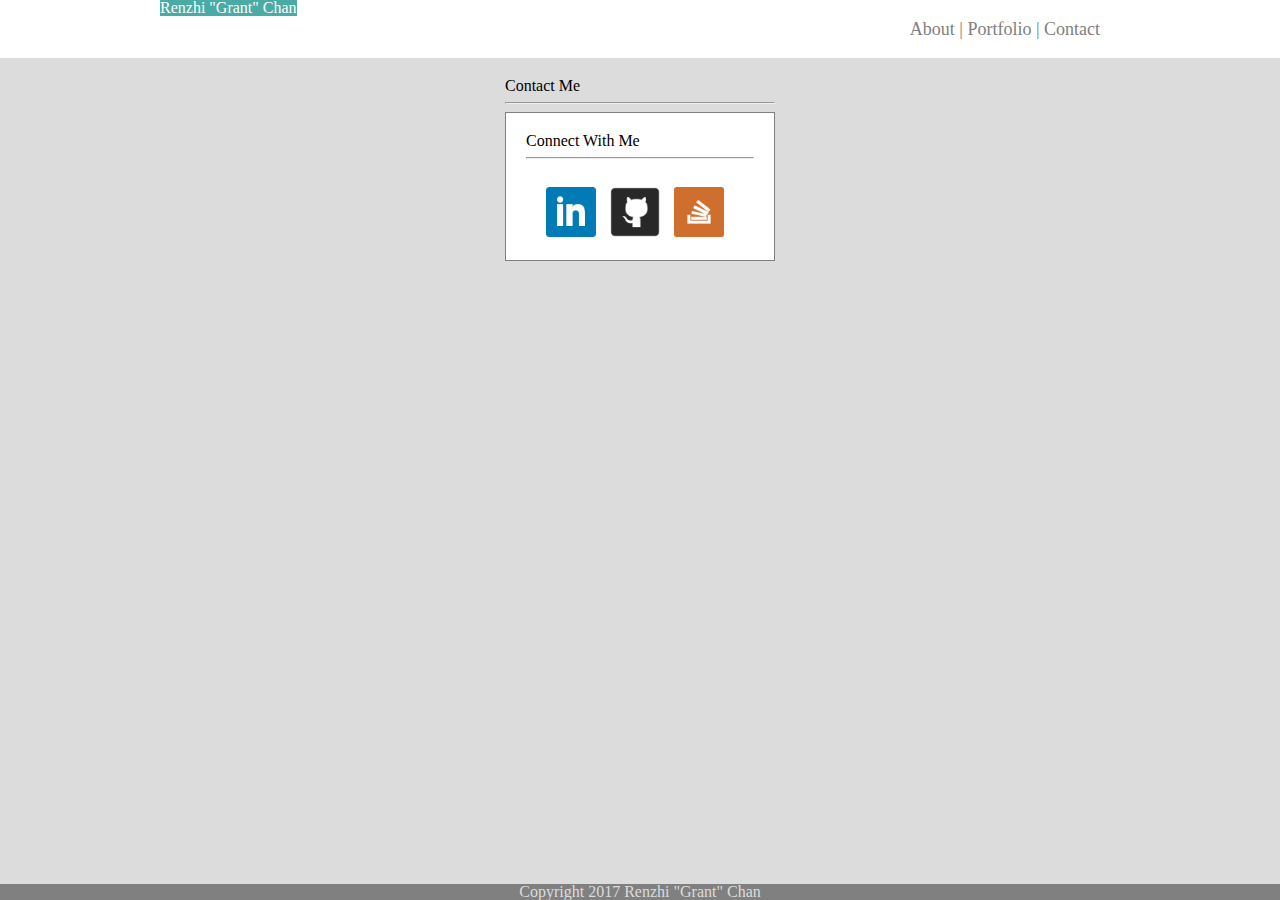
==== contact.html @ 4b6b3e79 "Updates 06/12" ====
<!DOCTYPE html>
<html>
<head>
	<meta charset="utf-8">
	<title>Renzhi "Grant" Chan Portfolio</title>
	<!-- This links the style sheet to the html doc-->
	<link rel="stylesheet" type="text/css" href="assets/css/style.css">
	<!-- This links the reset sheet to the html doc-->
	<link rel="stylesheet" type="text/css" href="assets/css/reset.css">
</head>

<body class="Site">
		<header>
		<!-- title, also home button -->
		
		<div class ="headsetter">

			<h1>Renzhi "Grant" Chan</h1>
			<!-- navigation bar -->
			<ul class="navbar">
				
				<il>About</il>
				<il> | </il>
				<il>Portfolio</il>
				<il> | </il>
				<il>Contact</il>

			</ul>

		</div>

		</header>

		<!-- script for cover page -->
		
			<div class = Site-content>
						
						<div class="container_contact">
							
							<h2 class="titletext">Contact Me</h2>

							<hr class="horzrule">

							<!-- Form blanks -->
							
						</div>

						
						<!-- Contact Info -->
						<div class="container2">

							<h2 class="titletext">Connect With Me</h2>

							<hr class="horzrule">
							
									<!-- LinkedIn Logo -->
									<a href="https://www.linkedin.com/in/grant-chan-099872b2/"><img src="assets/images/LINKEDIN_logo.png" id="LinkedIn" /></a>

									<!-- Github Logo -->
									<a href="https://github.com/grantrzchan"><img src="assets/images/GITHUB_logo.png" id="Github" /></a>
							
									<!-- Stack Overflow Logo -->
									<a href=""><img src="assets/images/SOF_logo.png" id="Stackoverflow" /></a>

						</div>
			</div>

				<footer>
					
					<!-- Footer text -->
					<h5>Copyright 2017 Renzhi "Grant" Chan</h5>

				</footer>

</body>

</html>
---- assets/css/style.css ----
/*Style sheet for Renzhi "Grant" Chan's portfolio page*/

/** {*/
/*    box-sizing: border-box;
    text-align: center;
    color: black;
*/    /*margin-bottom: 20px;*/
/*}*/

header {
	text-align: center;
	box-sizing: border-box;
	background: white;
	width: 100%;

}


.navbar ul li {
	float: right;
}

.navbar {
	padding: 20px;
	font-family: 'Georgia', Times New Roman, Times, serif;
	font-size: 18px;
	color: gray;
	margin: auto;
	float: right;
}

.headsetter {
	width: 960px;
	margin:auto;
}


body{
	background: #dcdcdc;
	margin: auto;
}

h1{
	font-size: 30px;
	text-align: left;
	float: left;
	font-family: 'Georgia', Times New Roman, Times, serif;
	color: white;
	background: #4aaaa5;
	padding: 20px;
	margin:auto;
}

h2{
	text-align: left;
	font-family: 'Georgia', Times New Roman, Times, serif;
	font-size: 22px;
	margin-left: 20px;
}

.horzrule { 
    display: block;
    margin-top: 0.5em;
    margin-bottom: 0.5em;
    margin-left: auto;
    margin-right: auto;
    border-style: inset;
    border-width: 1px;
}

.container{
	float:left;
	padding: 20px;
	background: white;
	box-sizing: border-box;
	width:650px;
	border-width: 1px;
	border-color: gray;
	border-style: solid;
	overflow: auto;
	margin-right: 40px;

}

.container2{
	float: left;
	padding: 20px;
	background: white;
	box-sizing: border-box;
	width:270px;
	border-width: 1px;
	border-color: gray;
	border-style: solid;
	overflow: auto;

}


#IMG1{
	float:left;
	width: 250px;
	height: 250px;
	padding: 20px;
	margin-bottom: 20px;
	margin-right: 20px;
}

#Para1{
	text-align: left;
	text-align: justify;
	font-family: 'Arial', 'Helvetica Neue', Helvetica, sans-serif;
	font-size: 14px;
	padding: 10px;
	margin-left: 20px;
}

#LinkedIn{
	margin-left: 20px;
}

#LinkedIn, #Github, #Stackoverflow{
	width: 50px;
	height: 50px;
	margin-right: 10px;
	margin-top: 20px;
}


h5{
	color: #dcdcdc;
	font-family: 'Georgia', Times New Roman, Times, serif;
	font-weight: normal;
}

.Site {
  display: flex;
  min-height: 100vh;
  flex-direction: column;
}

.Site-content {
padding-top: 20px;
margin: auto;
  flex: 1;
}

footer{
	padding: 20px;
	text-align: center;
	box-sizing: border-box;
	margin-top: 25px;
	border-top: 5px solid #4aaaa5;
	background: #808080;
	width: 100%;
}
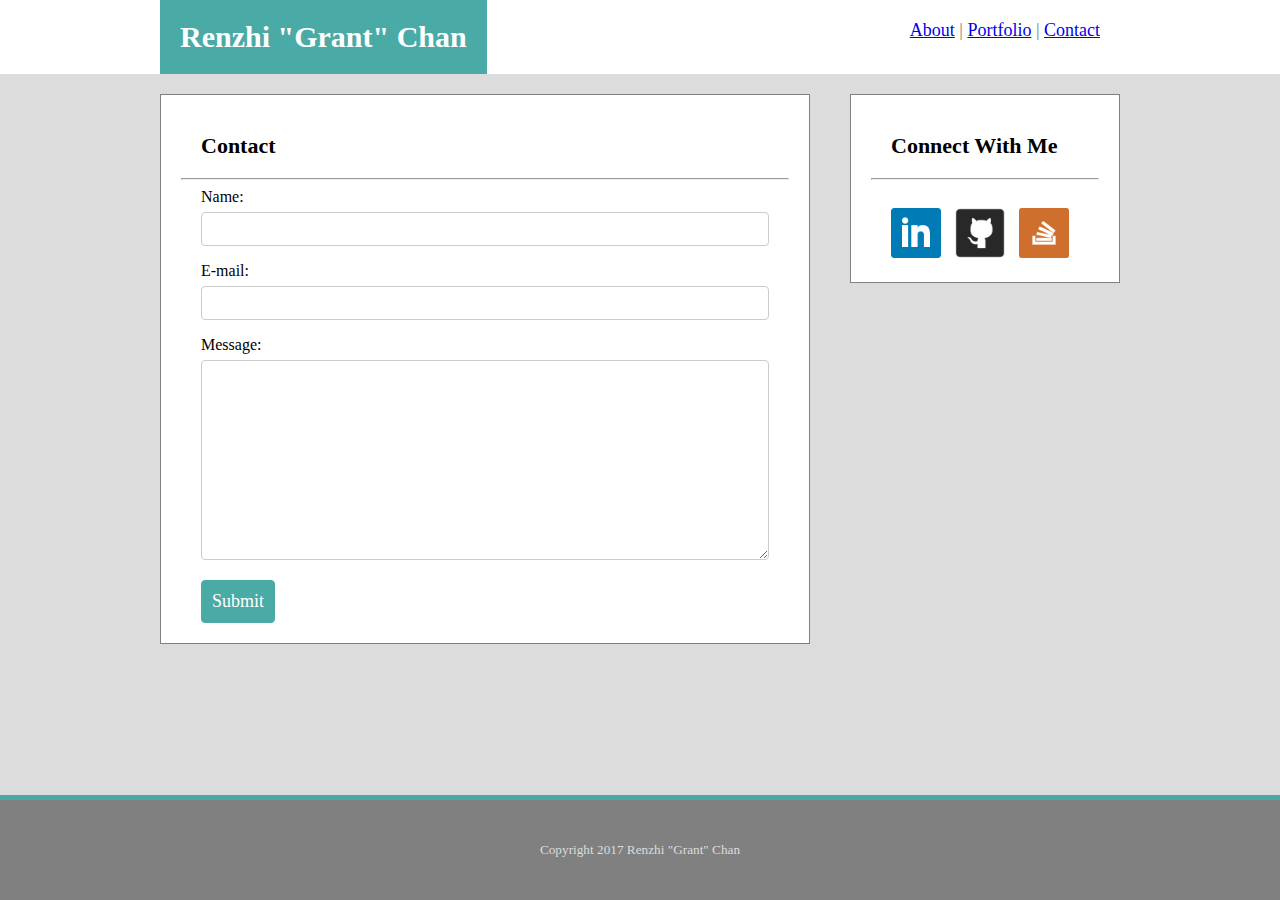
==== commit 359121a3: "Update 06132017" ====
--- a/contact.html
+++ b/contact.html
@@ -3,13 +3,17 @@
 <head>
 	<meta charset="utf-8">
 	<title>Renzhi "Grant" Chan Portfolio</title>
+	
+	<!-- This links the reset sheet to the html doc-->
+	<!-- <link rel="stylesheet" type="text/css" href="assets/css/reset.css"> -->
+
 	<!-- This links the style sheet to the html doc-->
 	<link rel="stylesheet" type="text/css" href="assets/css/style.css">
-	<!-- This links the reset sheet to the html doc-->
-	<link rel="stylesheet" type="text/css" href="assets/css/reset.css">
+
 </head>
 
 <body class="Site">
+
 		<header>
 		<!-- title, also home button -->
 		
@@ -19,11 +23,11 @@
 			<!-- navigation bar -->
 			<ul class="navbar">
 				
-				<il>About</il>
+				<a href="index.html"><il>About</il></a>
 				<il> | </il>
-				<il>Portfolio</il>
+				<a href="portfolio.html"><il>Portfolio</il></a>
 				<il> | </il>
-				<il>Contact</il>
+				<a href="contact.html"><il>Contact</il></a>
 
 			</ul>
 
@@ -37,11 +41,31 @@
 						
 						<div class="container_contact">
 							
-							<h2 class="titletext">Contact Me</h2>
+							<h2 class="titletext">Contact</h2>
 
 							<hr class="horzrule">
 
-							<!-- Form blanks -->
+								<!-- Form blanks -->
+
+								<form action = "action_page.php">
+
+								Name:<br>
+								
+								<input type="text" name="Name"><br>
+								
+								E-mail:<br>
+								
+								<input type="text" name="Email"><br>
+
+								Message:<br>
+								
+								<textarea type="text" name="Message" id="messagearea"></textarea><br>								
+								
+	
+								<!-- Submit button for action_page.php -->
+								<input type="submit" value="Submit" id="submitbutton">
+
+								</form>
 							
 						</div>
 
--- a/assets/css/style.css
+++ b/assets/css/style.css
@@ -1,4 +1,4 @@
-/*Style sheet for Renzhi "Grant" Chan's portfolio page*/
+/*Style sheet for Renzhi "Grant" Chan's portfolio*/
 
 /** {*/
 /*    box-sizing: border-box;
@@ -95,6 +95,33 @@
 
 }
 
+.container_contact{
+	float:left;
+	padding: 20px;
+	background: white;
+	box-sizing: border-box;
+	width:650px;
+	border-width: 1px;
+	border-color: gray;
+	border-style: solid;
+	overflow: auto;
+	margin-right: 40px;
+
+}
+
+.container_projects{
+	float:left;
+	padding: 20px;
+	background: white;
+	box-sizing: border-box;
+	width:650px;
+	border-width: 1px;
+	border-color: gray;
+	border-style: solid;
+	overflow: auto;
+	margin-right: 40px;
+
+}
 
 #IMG1{
 	float:left;
@@ -125,6 +152,83 @@
 	margin-top: 20px;
 }
 
+input[type=text], #messagearea {
+    width: 100%;
+    margin-top: 6px;
+    margin-bottom: 16px;
+    padding: 8px;
+    box-sizing: border-box;
+    border: 1px solid #ccc;
+    border-radius: 4px;
+    resize: vertical;
+    font-family: 'Arial', 'Helvetica Neue', Helvetica, sans-serif;
+	font-size: 14px;
+}
+
+#messagearea{
+	height: 200px;
+}
+
+form{
+	padding-left: 20px;
+	padding-right: 20px;
+	font-family: 'Georgia', Times New Roman, Times, serif;
+	font-size: 16px;
+}
+
+#submitbutton{
+	border: 1px solid #4aaaa5;
+    border-radius: 4px;
+	font-family: 'Georgia', Times New Roman, Times, serif;
+	font-size: 18px;
+	background: #4aaaa5;
+	color: white;
+	padding: 10px;
+}
+
+#submitbutton:hover {
+    background-color: #499ea9;
+}
+
+
+.projpics{
+	height: 100px;
+	width: 100px;
+	margin: 10px;
+	border: 1px solid white;
+    border-radius: 4px;
+}
+
+.projtext{
+	text-align: center;
+	font-family: 'Georgia', Times New Roman, Times, serif;
+	font-size: auto;
+	/*margin: auto;*/
+	width:95px;
+	/*display: inline-block;*/
+	/*float:left;*/
+	position: relative;
+	bottom: 60px;
+	background: #4aaaa5;
+	color: white;
+	padding: 5px;
+}
+
+
+.projgraphicsleft{
+	float:left;
+	height: 100px;
+	width: 100%;
+	margin: 10px;
+}
+
+.projgraphicsright{
+	display: inline-block;
+	float:right;
+	height: 100px;
+	width: 100%;
+	margin: 10px;
+}
 
 h5{
 	color: #dcdcdc;
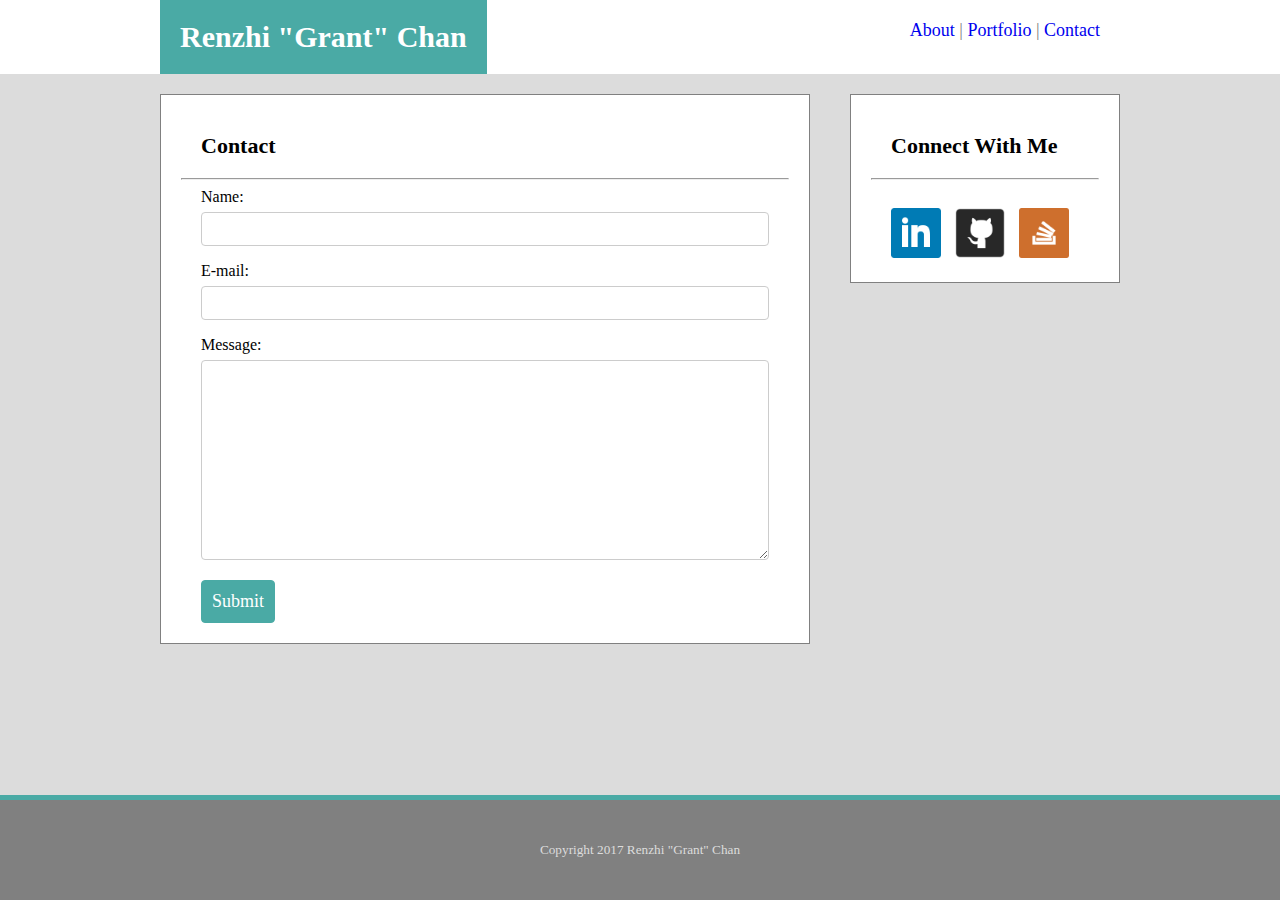
==== commit c1204305: "Final Updates 06142017" ====
--- a/contact.html
+++ b/contact.html
@@ -84,7 +84,7 @@
 									<a href="https://github.com/grantrzchan"><img src="assets/images/GITHUB_logo.png" id="Github" /></a>
 							
 									<!-- Stack Overflow Logo -->
-									<a href=""><img src="assets/images/SOF_logo.png" id="Stackoverflow" /></a>
+									<a href="https://stackoverflow.com/users/8109179/grant-chan"><img src="assets/images/SOF_logo.png" id="Stackoverflow" /></a>
 
 						</div>
 			</div>
--- a/assets/css/style.css
+++ b/assets/css/style.css
@@ -1,12 +1,12 @@
 /*Style sheet for Renzhi "Grant" Chan's portfolio*/
 
-/** {*/
-/*    box-sizing: border-box;
+/**{
+    box-sizing: border-box;
     text-align: center;
     color: black;
-*/    /*margin-bottom: 20px;*/
-/*}*/
-
+    margin-bottom: 20px;
+}
+*/
 header {
 	text-align: center;
 	box-sizing: border-box;
@@ -34,6 +34,9 @@
 	margin:auto;
 }
 
+.headsetter ul a {
+	text-decoration: none;
+}
 
 body{
 	background: #dcdcdc;
@@ -110,11 +113,13 @@
 }
 
 .container_projects{
-	float:left;
-	padding: 20px;
-	background: white;
-	box-sizing: border-box;
-	width:650px;
+	
+	float:left;
+	padding: 20px;
+	background: white;
+	box-sizing: border-box;
+	width: 650px;
+	/*height: auto;*/
 	border-width: 1px;
 	border-color: gray;
 	border-style: solid;
@@ -192,9 +197,9 @@
 
 
 .projpics{
-	height: 100px;
-	width: 100px;
-	margin: 10px;
+	height: 180px;
+	width: 180px;
+	/*margin: 10px;*/
 	border: 1px solid white;
     border-radius: 4px;
 }
@@ -203,31 +208,28 @@
 	text-align: center;
 	font-family: 'Georgia', Times New Roman, Times, serif;
 	font-size: auto;
-	/*margin: auto;*/
-	width:95px;
-	/*display: inline-block;*/
-	/*float:left;*/
+	width:100%;
 	position: relative;
-	bottom: 60px;
+	bottom: 90px;
+	border-left: white 1px solid;
+	border-right: white 1px solid;
 	background: #4aaaa5;
 	color: white;
-	padding: 5px;
-}
-
-
-.projgraphicsleft{
-	float:left;
-	height: 100px;
-	width: 100%;
-	margin: 10px;
-}
-
-.projgraphicsright{
+	padding: 10px;
+}
+
+#imagebox{
+	padding-left: 100px;
+	padding-right: 40px;
+}
+
+.imgdiv{
+	float:left;
+	height: 180px;
+	width: 160px;
+	margin-right: 30px;
+	margin-bottom: 30px;
 	display: inline-block;
-	float:right;
-	height: 100px;
-	width: 100%;
-	margin: 10px;
 }
 
 h5{
